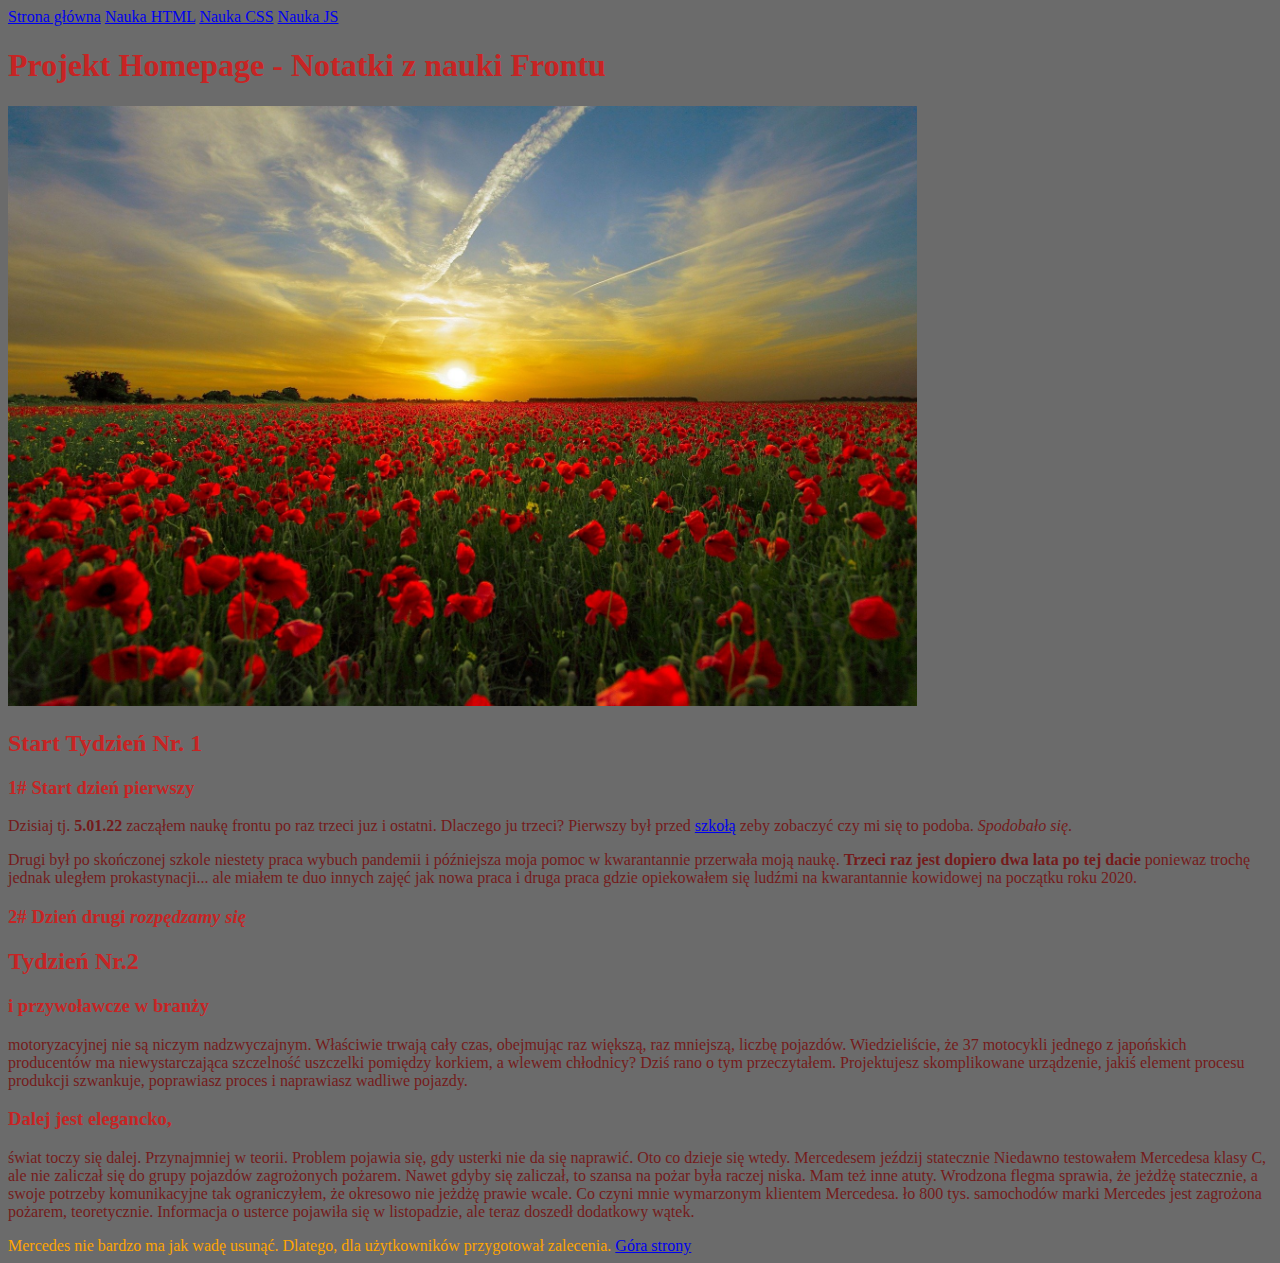
==== index.html @ d6ff3599 "first commit" ====
<!DOCTYPE html>
<html lang="pl">
  <head>
    <meta charset="UTF-8" />
    <meta http-equiv="X-UA-Compatible" content="IE=edge" />
    <meta name="viewport" content="width=device-width, initial-scale=1.0" />
    <title>Document</title>
    <link href="style.css" rel="stylesheet" type="text/css" />
  </head>
  <body>
    <header>
      <nav>
        <a href="index.html">Strona główna</a>
        <a href="nauka-html.html">Nauka HTML</a>
        <a href="nauka-css.html">Nauka CSS</a>
        <a href="nauka-JS.html">Nauka JS</a>
      </nav>
    </header>

    <main>
      <header id="strona">
        <h1 class="all-headers">Projekt Homepage - Notatki z nauki Frontu</h1>
      </header>
      <img src="maki.jpg" alt="Zachód słońca i maki"/>

      <section>
        <h2 class="all-headers">Start Tydzień Nr. 1</h2>
        <article>
          <h3 class="all-headers">1# Start dzień pierwszy</h3>

          <p class="all-paragraphs">
            Dzisiaj tj. <b>5.01.22</b> zacząłem naukę frontu po raz trzeci juz i
            ostatni. Dlaczego ju trzeci? Pierwszy był przed
            <a href="https://www.szkola.org">szkołą</a> zeby zobaczyć czy mi się
            to podoba. <i>Spodobało się</i>.
          </p>
          <p class="all-paragraphs">
            Drugi był po skończonej szkole niestety praca wybuch pandemii i
            późniejsza moja pomoc w kwarantannie przerwała moją naukę.
            <strong>Trzeci raz jest dopiero dwa lata po tej dacie</strong>
            poniewaz trochę jednak uległem prokastynacji... ale miałem te duo
            innych zajęć jak nowa praca i druga praca gdzie opiekowałem się
            ludźmi na kwarantannie kowidowej na początku roku 2020.
          </p>
        </article>
        <article>
          <h3 class="all-headers">2# Dzień drugi <em>rozpędzamy się</em></h3>
        </article>
      </section>

      <section>
        <h2 class="all-headers">Tydzień Nr.2</h2>
        <article>
          <h3 class="all-headers">i przywoławcze w branży</h3>
          <p class="all-paragraphs">
            motoryzacyjnej nie są niczym nadzwyczajnym. Właściwie trwają cały
            czas, obejmując raz większą, raz mniejszą, liczbę pojazdów.
            Wiedzieliście, że 37 motocykli jednego z japońskich producentów ma
            niewystarczająca szczelność uszczelki pomiędzy korkiem, a wlewem
            chłodnicy? Dziś rano o tym przeczytałem. Projektujesz skomplikowane
            urządzenie, jakiś element procesu produkcji szwankuje, poprawiasz
            proces i naprawiasz wadliwe pojazdy.
          </p>
        </article>
        <article>
          <h3 class="all-headers">Dalej jest elegancko,</h3>
          <p class="all-paragraphs">
            świat toczy się dalej. Przynajmniej w teorii. Problem pojawia się,
            gdy usterki nie da się naprawić. Oto co dzieje się wtedy. Mercedesem
            jeździj statecznie Niedawno testowałem Mercedesa klasy C, ale nie
            zaliczał się do grupy pojazdów zagrożonych pożarem. Nawet gdyby się
            zaliczał, to szansa na pożar była raczej niska. Mam też inne atuty.
            Wrodzona flegma sprawia, że jeżdżę statecznie, a swoje potrzeby
            komunikacyjne tak ograniczyłem, że okresowo nie jeżdżę prawie wcale.
            Co czyni mnie wymarzonym klientem Mercedesa. ło 800 tys. samochodów
            marki Mercedes jest zagrożona pożarem, teoretycznie. Informacja o
            usterce pojawiła się w listopadzie, ale teraz doszedł dodatkowy
            wątek.
          </p>
        </article>
      </section>

      <footer class="color-footer">
        Mercedes nie bardzo ma jak wadę usunąć. Dlatego, dla użytkowników
        przygotował zalecenia. <a href="#strona">Góra strony</a>
      </footer>
    </main>
    <script>
      const hello = "siema siema wszystkim";
      console.log(hello);
    </script>
  </body>
</html>
---- style.css ----
body{
    background-color: #6b6b6b;
}
.all-headers{
    color:rgb(199, 36, 36);
}
.all-paragraphs{color:rgb(116, 27, 27);}
.color-footer{
    color: orange;
}
img{
    width: auto;
    height: 600px;
}
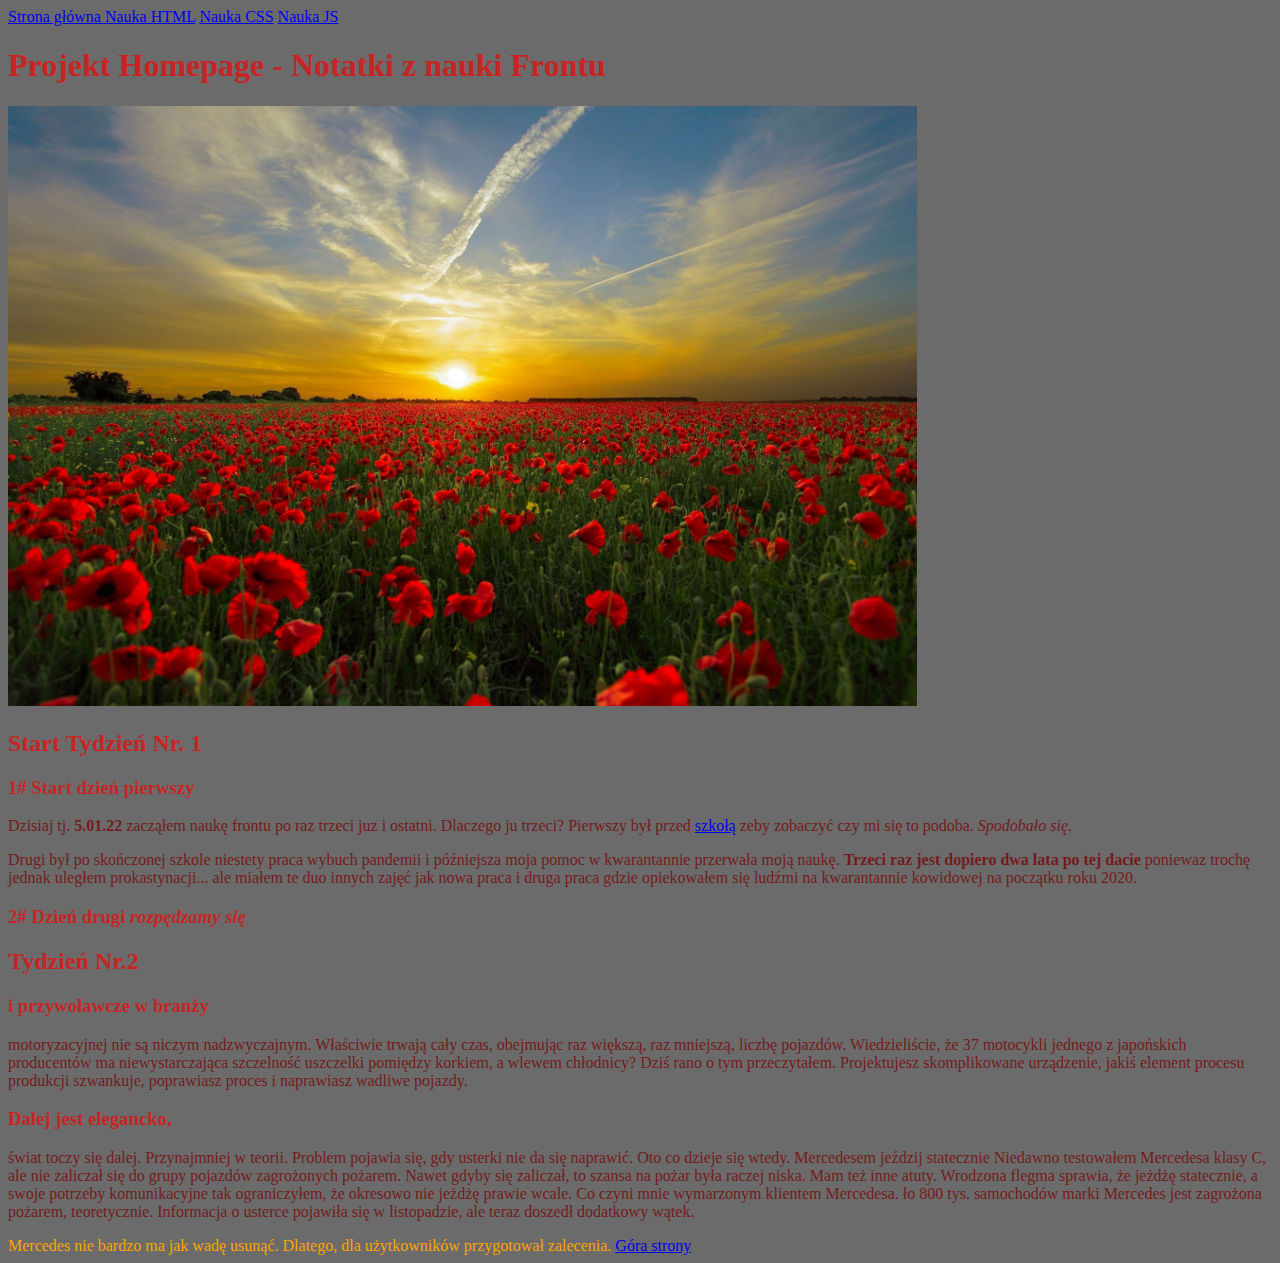
==== commit ae791640: "HoMePaGe in main page h1" ====
--- a/index.html
+++ b/index.html
@@ -10,10 +10,10 @@
   <body>
     <header>
       <nav>
-        <a href="index.html">Strona główna</a>
-        <a href="nauka-html.html">Nauka HTML</a>
-        <a href="nauka-css.html">Nauka CSS</a>
-        <a href="nauka-JS.html">Nauka JS</a>
+        <a href="index.html">Strona główna </a>
+        <a href="nauka-html.html"> Nauka HTML</a>
+        <a href="nauka-css.html"> Nauka CSS</a>
+        <a href="nauka-JS.html"> Nauka JS</a>
       </nav>
     </header>
 
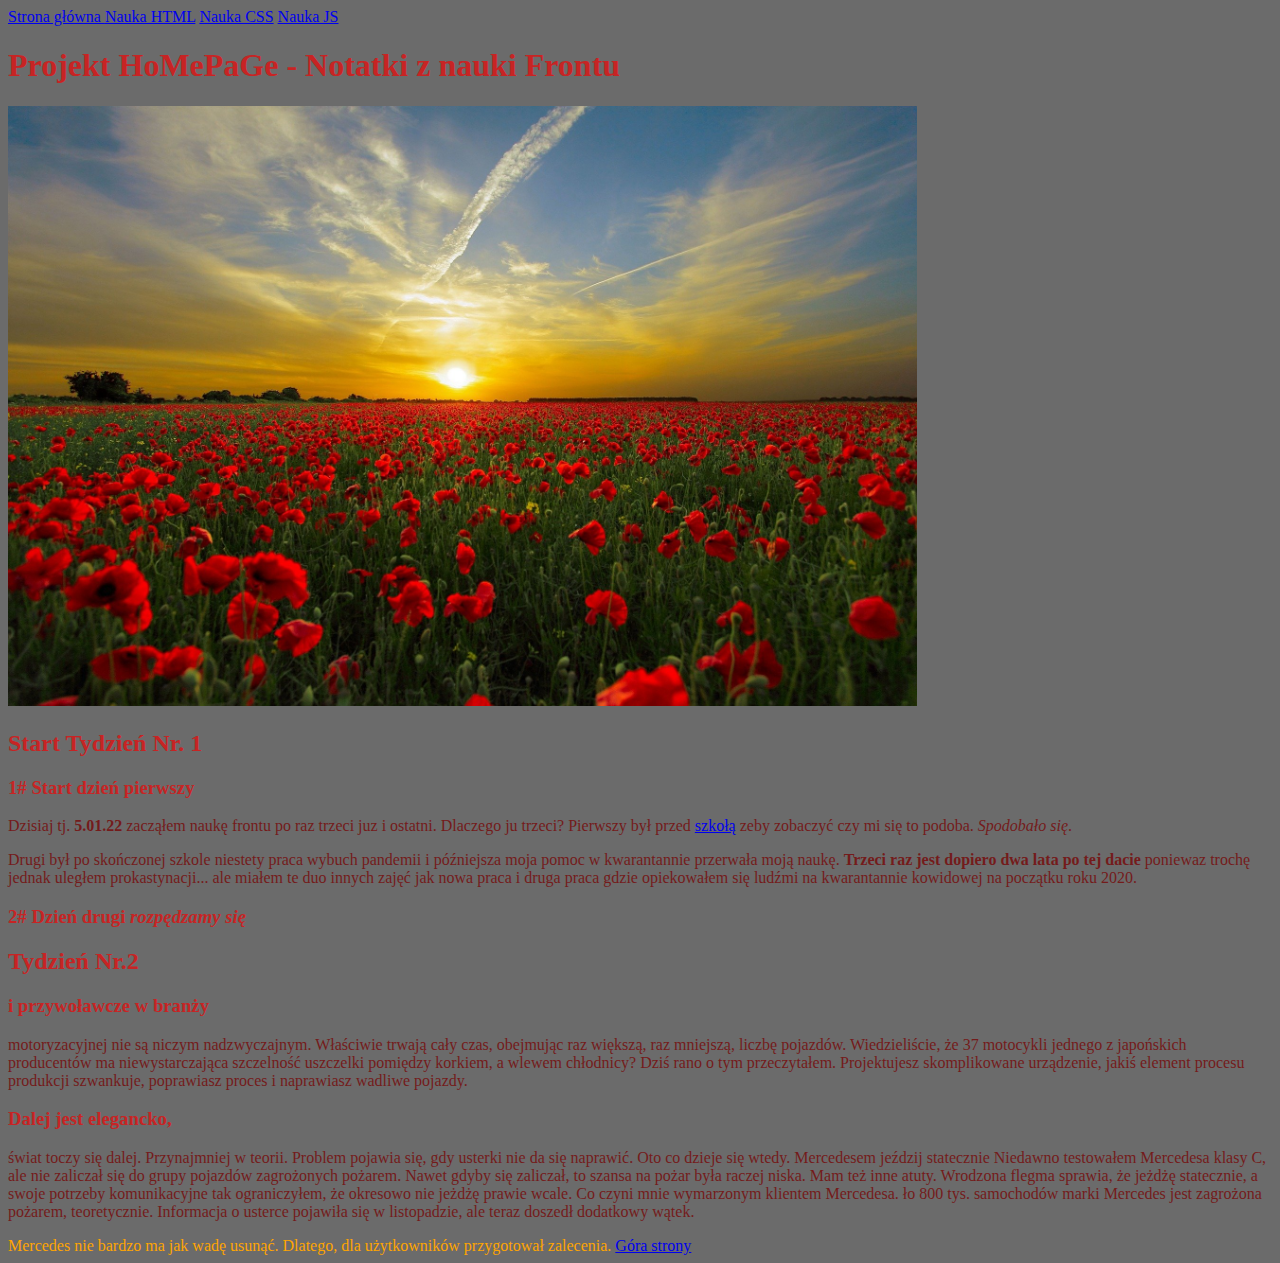
==== commit 149c23ec: "HoMePaGe in main page h1" ====
--- a/index.html
+++ b/index.html
@@ -19,7 +19,7 @@
 
     <main>
       <header id="strona">
-        <h1 class="all-headers">Projekt Homepage - Notatki z nauki Frontu</h1>
+        <h1 class="all-headers">Projekt HoMePaGe - Notatki z nauki Frontu</h1>
       </header>
       <img src="maki.jpg" alt="Zachód słońca i maki"/>
 
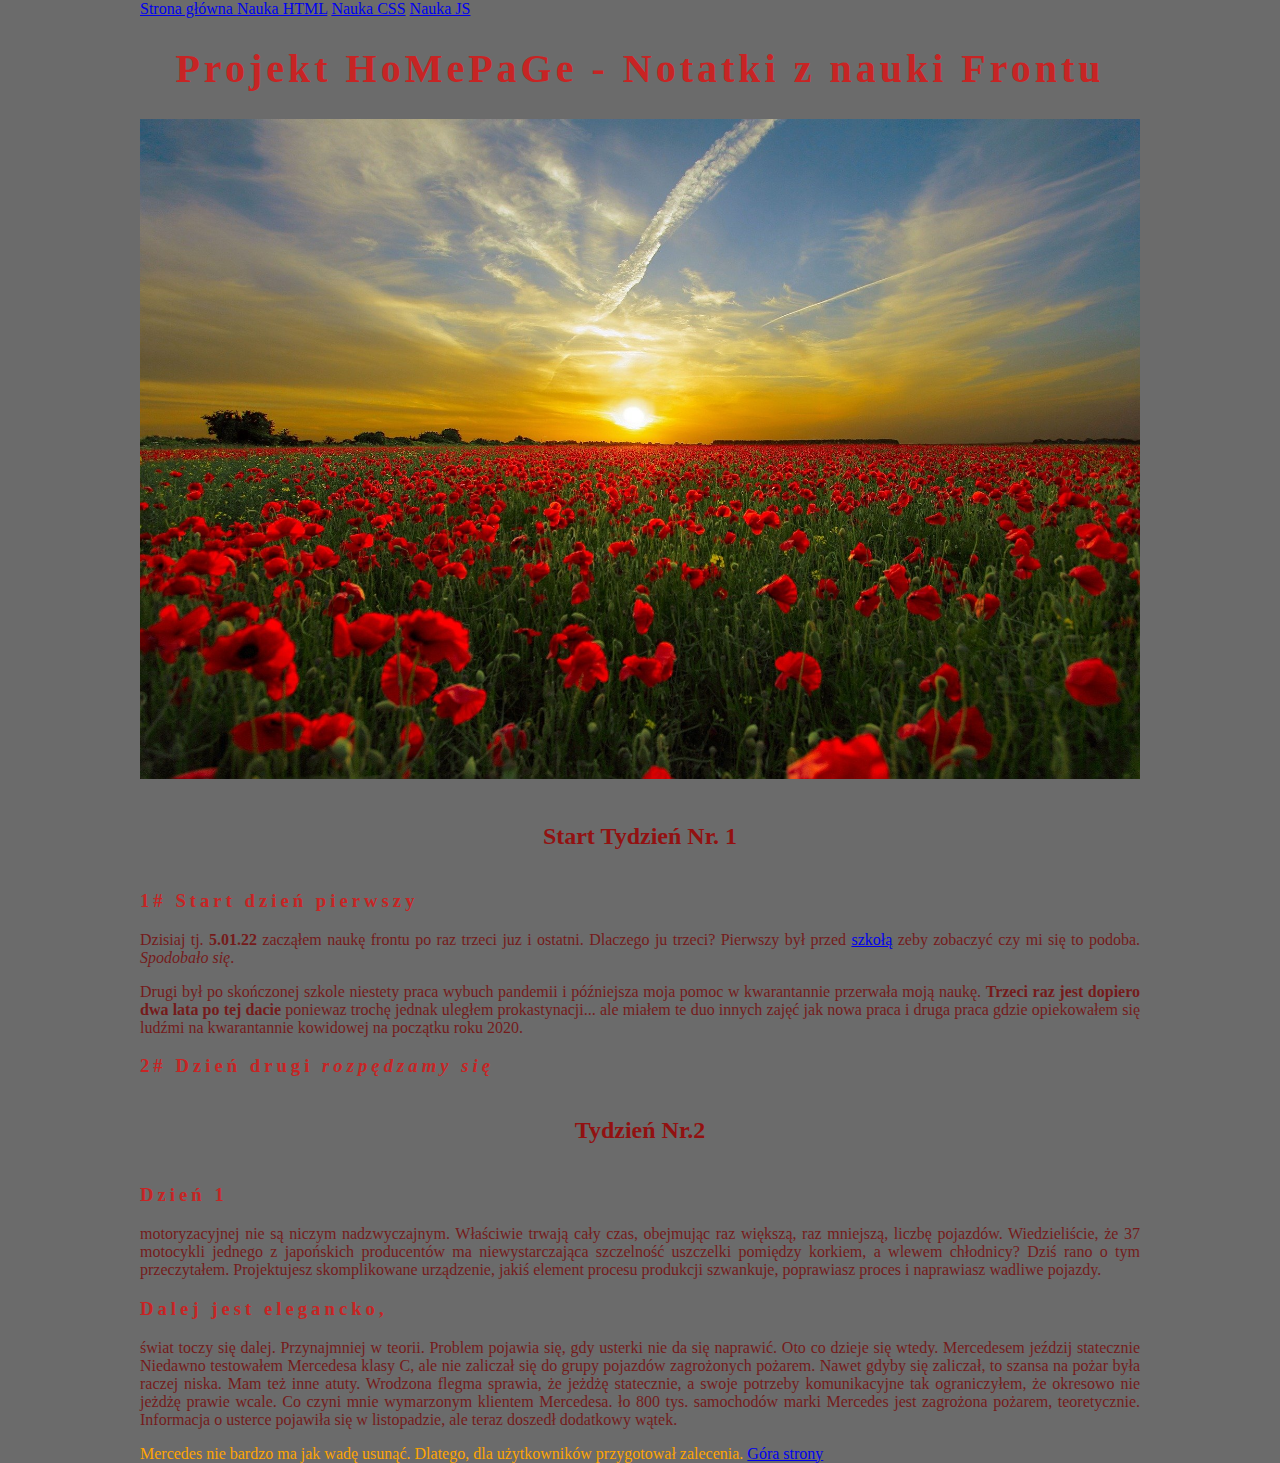
==== commit 9ee40a0e: "BEM adding progress" ====
--- a/index.html
+++ b/index.html
@@ -19,22 +19,22 @@
 
     <main>
       <header id="strona">
-        <h1 class="all-headers">Projekt HoMePaGe - Notatki z nauki Frontu</h1>
+        <h1 class="article article__website-name">Projekt HoMePaGe - Notatki z nauki Frontu</h1>
       </header>
-      <img src="maki.jpg" alt="Zachód słońca i maki"/>
+      <img src="maki.jpg" alt="Zachód słońca i maki" class="article__image"/>
 
       <section>
-        <h2 class="all-headers">Start Tydzień Nr. 1</h2>
+        <h2 class="article article__week">Start Tydzień Nr. 1</h2>
         <article>
-          <h3 class="all-headers">1# Start dzień pierwszy</h3>
+          <h3 class="article article__day">1# Start dzień pierwszy</h3>
 
-          <p class="all-paragraphs">
+          <p class="article article__day-content">
             Dzisiaj tj. <b>5.01.22</b> zacząłem naukę frontu po raz trzeci juz i
             ostatni. Dlaczego ju trzeci? Pierwszy był przed
             <a href="https://www.szkola.org">szkołą</a> zeby zobaczyć czy mi się
             to podoba. <i>Spodobało się</i>.
           </p>
-          <p class="all-paragraphs">
+          <p class="article article__day-content">
             Drugi był po skończonej szkole niestety praca wybuch pandemii i
             późniejsza moja pomoc w kwarantannie przerwała moją naukę.
             <strong>Trzeci raz jest dopiero dwa lata po tej dacie</strong>
@@ -44,15 +44,15 @@
           </p>
         </article>
         <article>
-          <h3 class="all-headers">2# Dzień drugi <em>rozpędzamy się</em></h3>
+          <h3 class="article article__day">2# Dzień drugi <em>rozpędzamy się</em></h3>
         </article>
       </section>
 
       <section>
-        <h2 class="all-headers">Tydzień Nr.2</h2>
+        <h2 class="article article__week">Tydzień Nr.2</h2>
         <article>
-          <h3 class="all-headers">i przywoławcze w branży</h3>
-          <p class="all-paragraphs">
+          <h3 class="article article__day">Dzień 1</h3>
+          <p class="article article__day-content">
             motoryzacyjnej nie są niczym nadzwyczajnym. Właściwie trwają cały
             czas, obejmując raz większą, raz mniejszą, liczbę pojazdów.
             Wiedzieliście, że 37 motocykli jednego z japońskich producentów ma
@@ -63,8 +63,8 @@
           </p>
         </article>
         <article>
-          <h3 class="all-headers">Dalej jest elegancko,</h3>
-          <p class="all-paragraphs">
+          <h3 class="article article__day">Dalej jest elegancko,</h3>
+          <p class="article article__day-content">
             świat toczy się dalej. Przynajmniej w teorii. Problem pojawia się,
             gdy usterki nie da się naprawić. Oto co dzieje się wtedy. Mercedesem
             jeździj statecznie Niedawno testowałem Mercedesa klasy C, ale nie
@@ -80,7 +80,7 @@
         </article>
       </section>
 
-      <footer class="color-footer">
+      <footer class="footer">
         Mercedes nie bardzo ma jak wadę usunąć. Dlatego, dla użytkowników
         przygotował zalecenia. <a href="#strona">Góra strony</a>
       </footer>
--- a/style.css
+++ b/style.css
@@ -1,14 +1,38 @@
-body{
-    background-color: #6b6b6b;
+body {
+  background-color: #6b6b6b;
+  width: 1000px;
+  margin:auto;
 }
-.all-headers{
-    color:rgb(199, 36, 36);
+
+.article {
+    color: rgb(199, 36, 36);
+  }
+
+.article__image {
+    width: 1000px;
+    height: auto;
+  }
+
+  .article__website-name{
+      font-size: 40px;
+      text-align: center;
+      letter-spacing: 4px;
+  }
+
+  .article__week{
+    color: rgb(146, 17, 17);
+    text-align: center;
+    margin: 40px;
+  }
+
+  .article__day{
+      letter-spacing: 4px;
+  }
+.article__day-content {
+  color: rgb(116, 27, 27);
+  text-align:justify
 }
-.all-paragraphs{color:rgb(116, 27, 27);}
-.color-footer{
+
+.footer {
     color: orange;
-}
-img{
-    width: auto;
-    height: 600px;
-}+  }
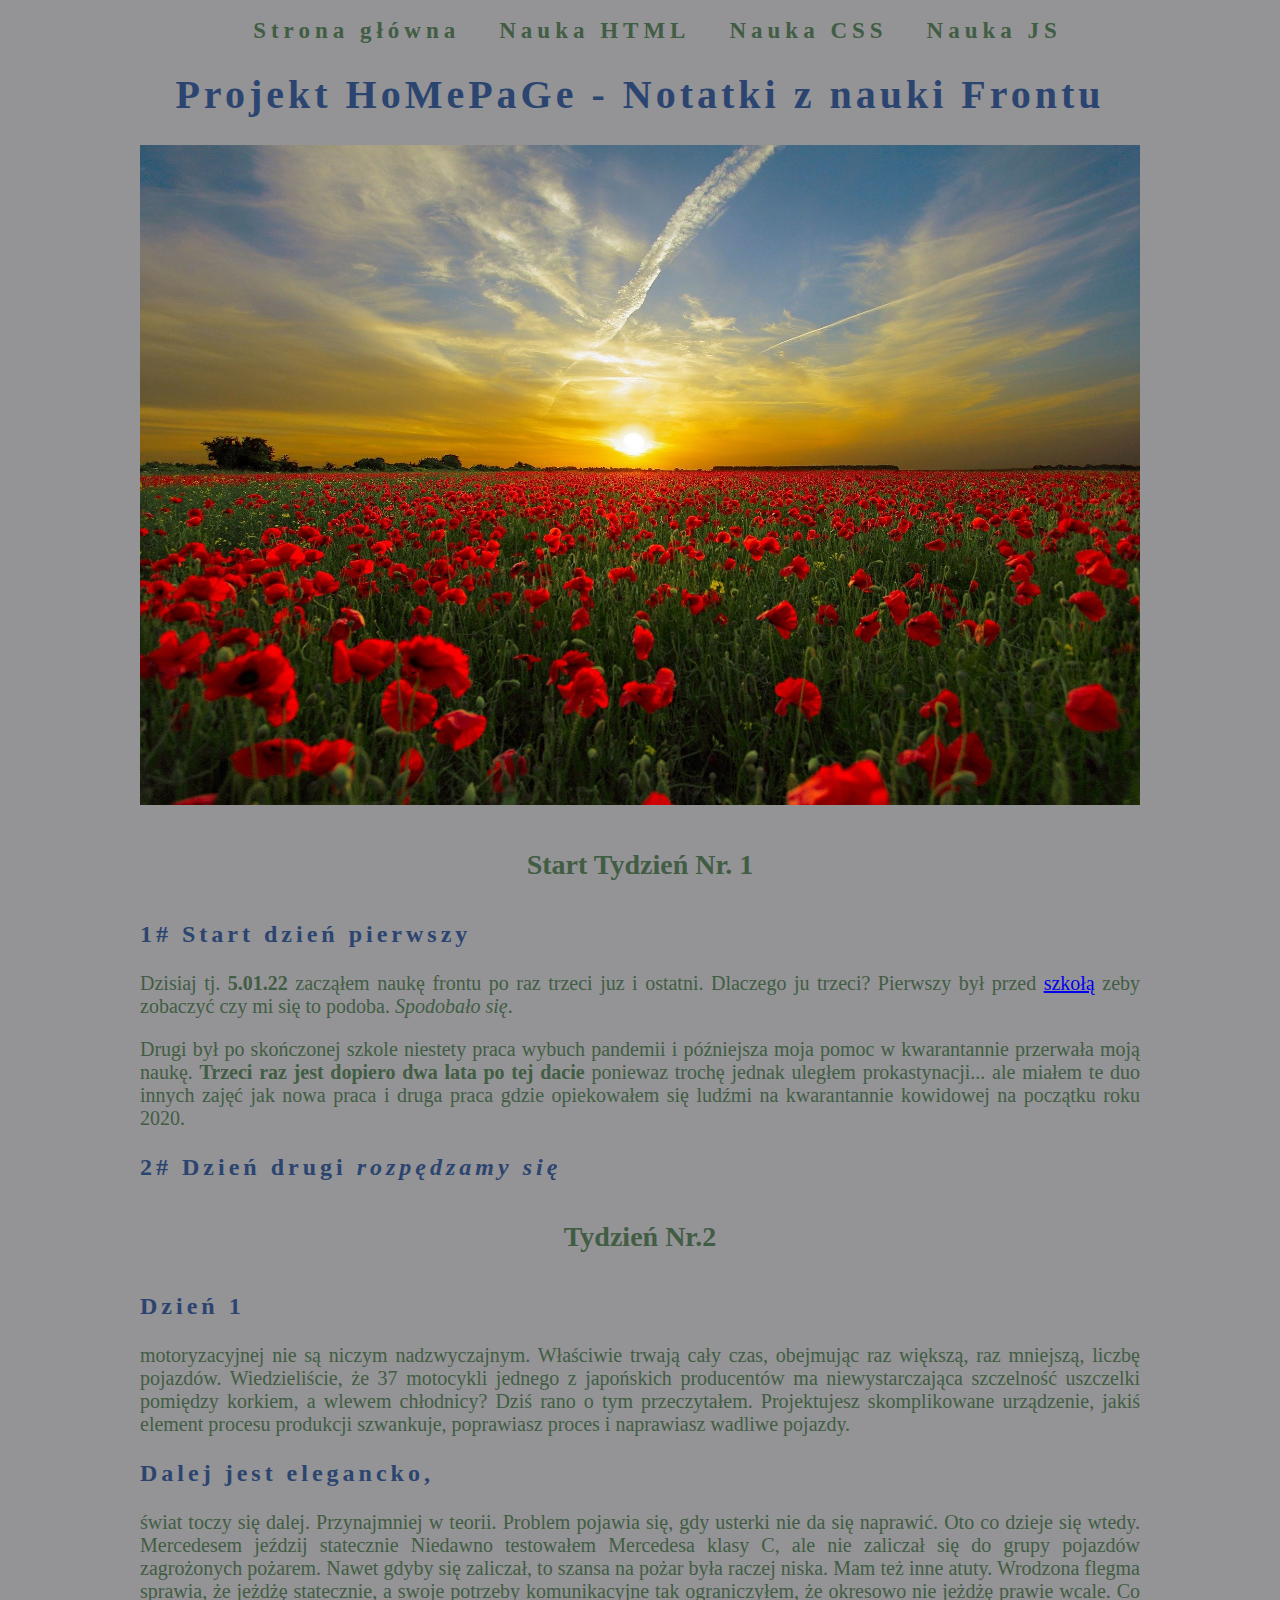
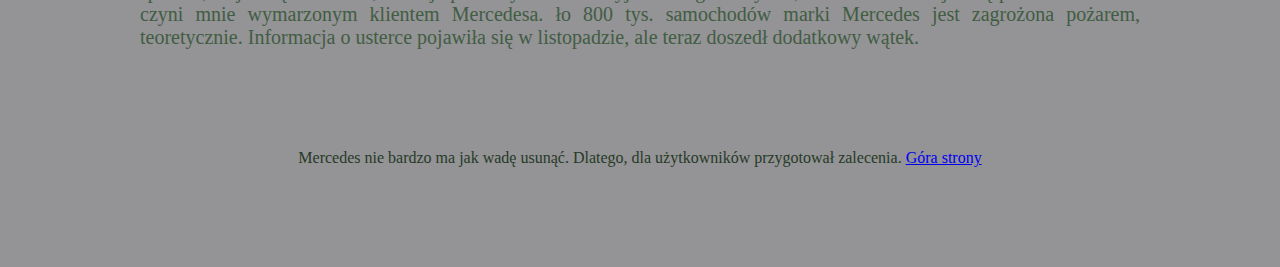
==== commit ae22f45c: "better colors and bem for all sites" ====
--- a/index.html
+++ b/index.html
@@ -8,20 +8,28 @@
     <link href="style.css" rel="stylesheet" type="text/css" />
   </head>
   <body>
-    <header>
-      <nav>
-        <a href="index.html">Strona główna </a>
-        <a href="nauka-html.html"> Nauka HTML</a>
-        <a href="nauka-css.html"> Nauka CSS</a>
-        <a href="nauka-JS.html"> Nauka JS</a>
+    <header id="strona">
+      <nav class="navigation">
+        <a class="navigation navigation__link" href="index.html"
+          >Strona główna</a
+        >
+        <a class="navigation navigation__link" href="nauka-html.html"
+          >Nauka HTML</a
+        >
+        <a class="navigation navigation__link" href="nauka-css.html"
+          >Nauka CSS</a
+        >
+        <a class="navigation navigation__link" href="nauka-JS.html">Nauka JS</a>
       </nav>
     </header>
 
     <main>
-      <header id="strona">
-        <h1 class="article article__website-name">Projekt HoMePaGe - Notatki z nauki Frontu</h1>
+      <header>
+        <h1 class="article article__website-name">
+          Projekt HoMePaGe - Notatki z nauki Frontu
+        </h1>
       </header>
-      <img src="maki.jpg" alt="Zachód słońca i maki" class="article__image"/>
+      <img src="maki.jpg" alt="Zachód słońca i maki" class="article__image" />
 
       <section>
         <h2 class="article article__week">Start Tydzień Nr. 1</h2>
@@ -44,7 +52,9 @@
           </p>
         </article>
         <article>
-          <h3 class="article article__day">2# Dzień drugi <em>rozpędzamy się</em></h3>
+          <h3 class="article article__day">
+            2# Dzień drugi <em>rozpędzamy się</em>
+          </h3>
         </article>
       </section>
 
--- a/style.css
+++ b/style.css
@@ -1,38 +1,61 @@
 body {
-  background-color: #6b6b6b;
+  background-color: #949396;
+}
+main {
   width: 1000px;
-  margin:auto;
+  margin: auto;
+}
+
+.navigation {
+  width: 100%;
+  margin: auto;
+  text-align: center;
+  padding-top: 10px;
+}
+
+.navigation__link {
+  color: #415d43;
+  font-size: 23px;
+  letter-spacing: 5px;
+  margin-left: 35px;
+  text-decoration: none;
+  font-weight: 600;
 }
 
 .article {
-    color: rgb(199, 36, 36);
-  }
+  color: #2b4570;
+}
 
 .article__image {
-    width: 1000px;
-    height: auto;
-  }
+  width: 1000px;
+  height: auto;
+}
 
-  .article__website-name{
-      font-size: 40px;
-      text-align: center;
-      letter-spacing: 4px;
-  }
+.article__website-name {
+  font-size: 40px;
+  text-align: center;
+  letter-spacing: 4px;
+}
 
-  .article__week{
-    color: rgb(146, 17, 17);
-    text-align: center;
-    margin: 40px;
-  }
+.article__week {
+  color: #415d43;
+  font-size: 28px;
+  text-align: center;
+  margin: 40px;
+}
 
-  .article__day{
-      letter-spacing: 4px;
-  }
+.article__day {
+  letter-spacing: 4px;
+  font-size: 24px;
+}
 .article__day-content {
-  color: rgb(116, 27, 27);
-  text-align:justify
+  color: #415d43;
+  font-size: 20px;
+  text-align: justify;
 }
 
 .footer {
-    color: orange;
-  }
+  color: #263a27;
+  margin: 100px;
+  text-align: center;
+}
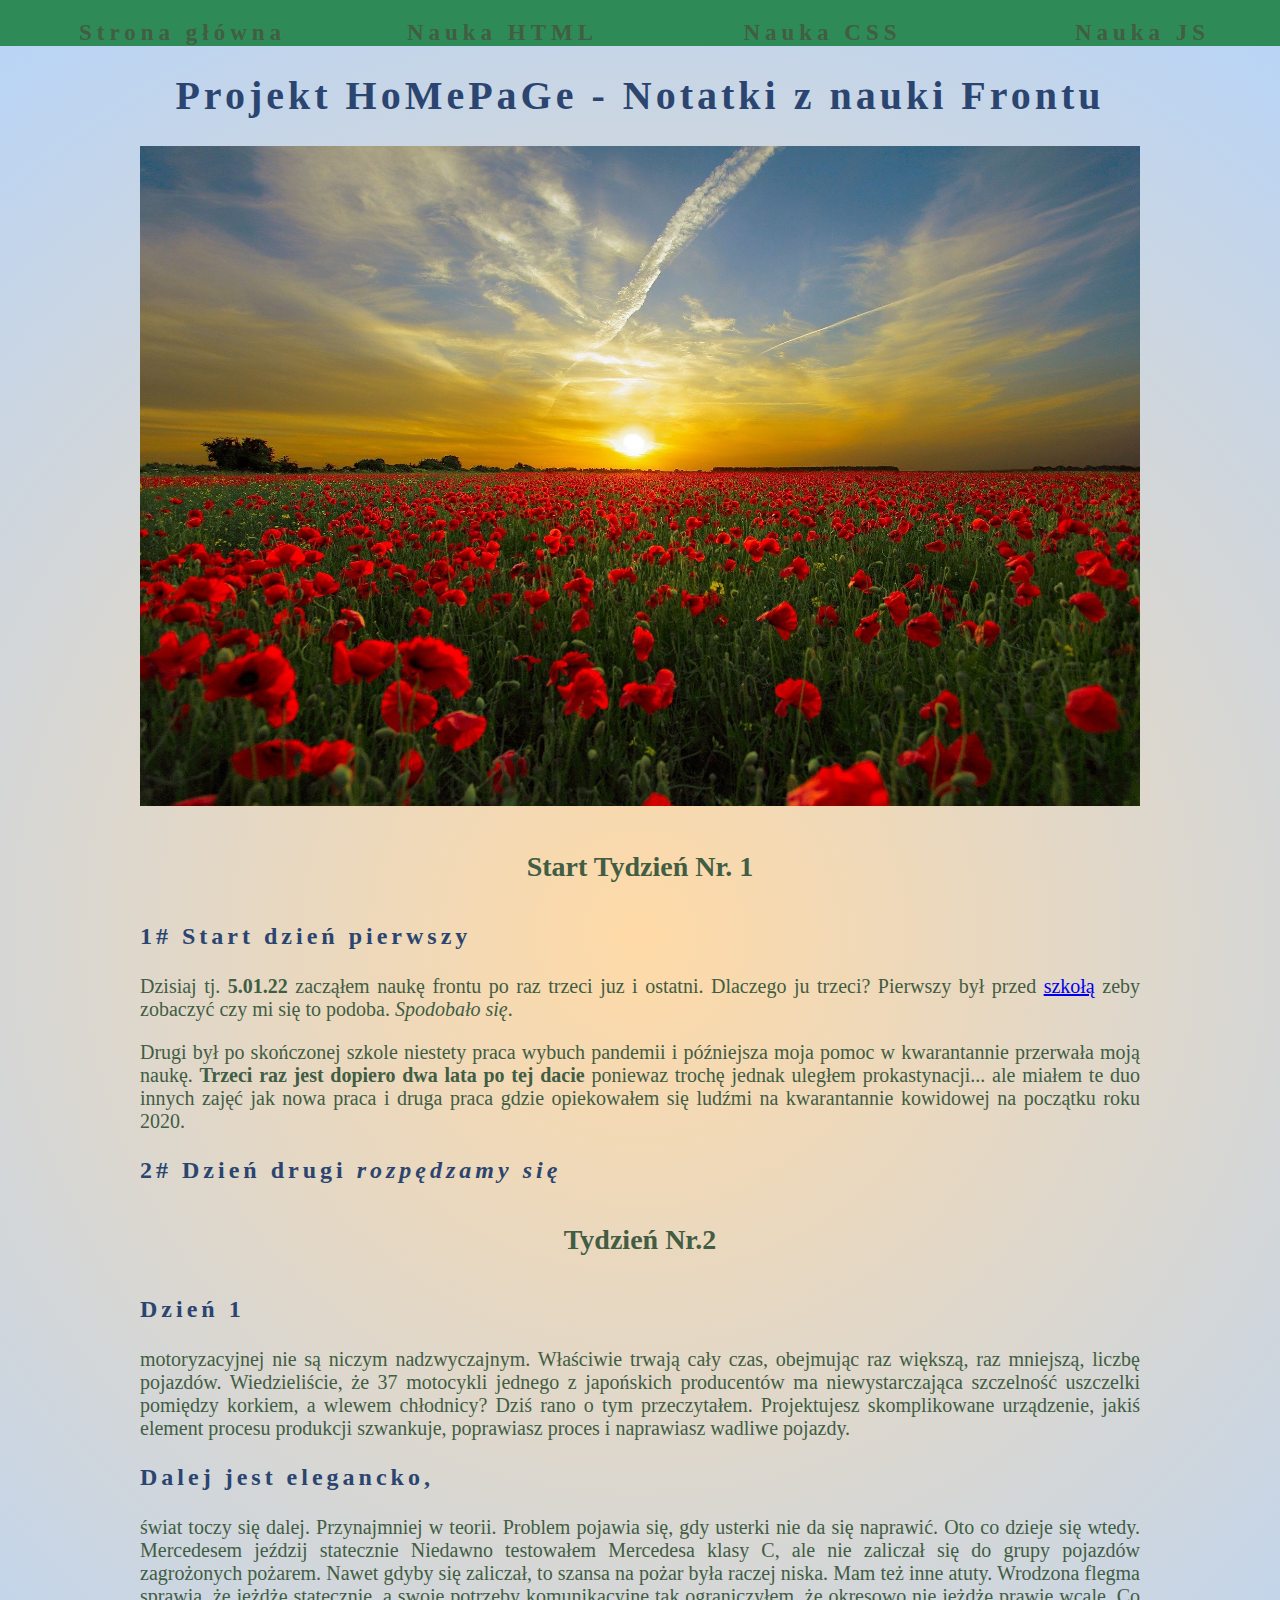
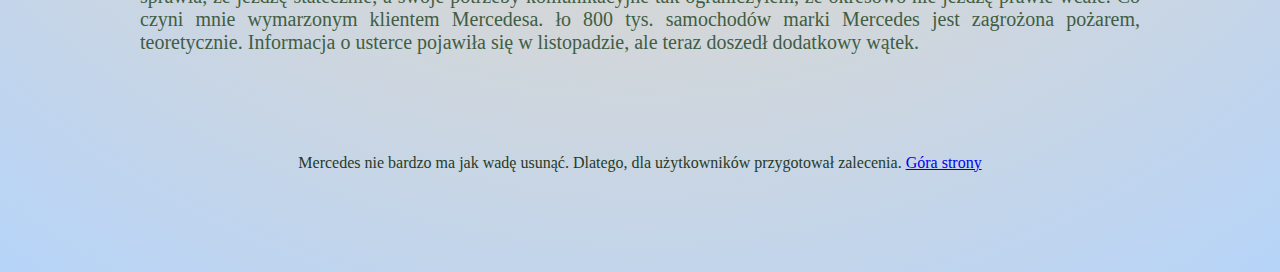
==== commit f6ff124f: "normalize.css adding" ====
--- a/index.html
+++ b/index.html
@@ -5,6 +5,7 @@
     <meta http-equiv="X-UA-Compatible" content="IE=edge" />
     <meta name="viewport" content="width=device-width, initial-scale=1.0" />
     <title>Document</title>
+    <link href="normalize.css" rel="stylesheet" type="text/css" />
     <link href="style.css" rel="stylesheet" type="text/css" />
   </head>
   <body>
@@ -95,9 +96,5 @@
         przygotował zalecenia. <a href="#strona">Góra strony</a>
       </footer>
     </main>
-    <script>
-      const hello = "siema siema wszystkim";
-      console.log(hello);
-    </script>
   </body>
 </html>
--- a/style.css
+++ b/style.css
@@ -1,5 +1,7 @@
 body {
-  background-color: #949396;
+ 
+background: rgb(255,218,167);
+background: radial-gradient(circle, rgba(255,218,167,1) 0%, rgba(182,212,249,1) 100%);
 }
 main {
   width: 1000px;
@@ -8,19 +10,34 @@
 
 .navigation {
   width: 100%;
-  margin: auto;
-  text-align: center;
+  /*margin: auto;*/
+  /*text-align: center;*/
   padding-top: 10px;
+  display:flex;
+  flex-direction: row;
+  justify-content: center;
 }
+
+.navigation:hover {
+  color: #415d43;
+  background-color: seagreen;
+}
+
 
 .navigation__link {
   color: #415d43;
   font-size: 23px;
   letter-spacing: 5px;
-  margin-left: 35px;
+  margin-left: 5vh;
   text-decoration: none;
   font-weight: 600;
 }
+
+.navigation__link:hover {
+  color: rgb(23, 128, 68);
+  background-color: #415d43;
+}
+
 
 .article {
   color: #2b4570;
@@ -47,6 +64,7 @@
 .article__day {
   letter-spacing: 4px;
   font-size: 24px;
+  border: bottom 5px;
 }
 .article__day-content {
   color: #415d43;
@@ -54,6 +72,22 @@
   text-align: justify;
 }
 
+.article__day--jsContent {
+  color: rgb(179, 37, 37);
+  font-weight: 900;
+  font-size: 26px;
+}
+.article__day--jsContent--Arrow {
+  color: rgb(179, 37, 37);
+  font-weight: 900;
+  font-size: 26px;
+}
+.article__day--jsContent--Object {
+  color: rgb(179, 37, 37);
+  font-weight: 900;
+  font-size: 26px;
+}
+
 .footer {
   color: #263a27;
   margin: 100px;
